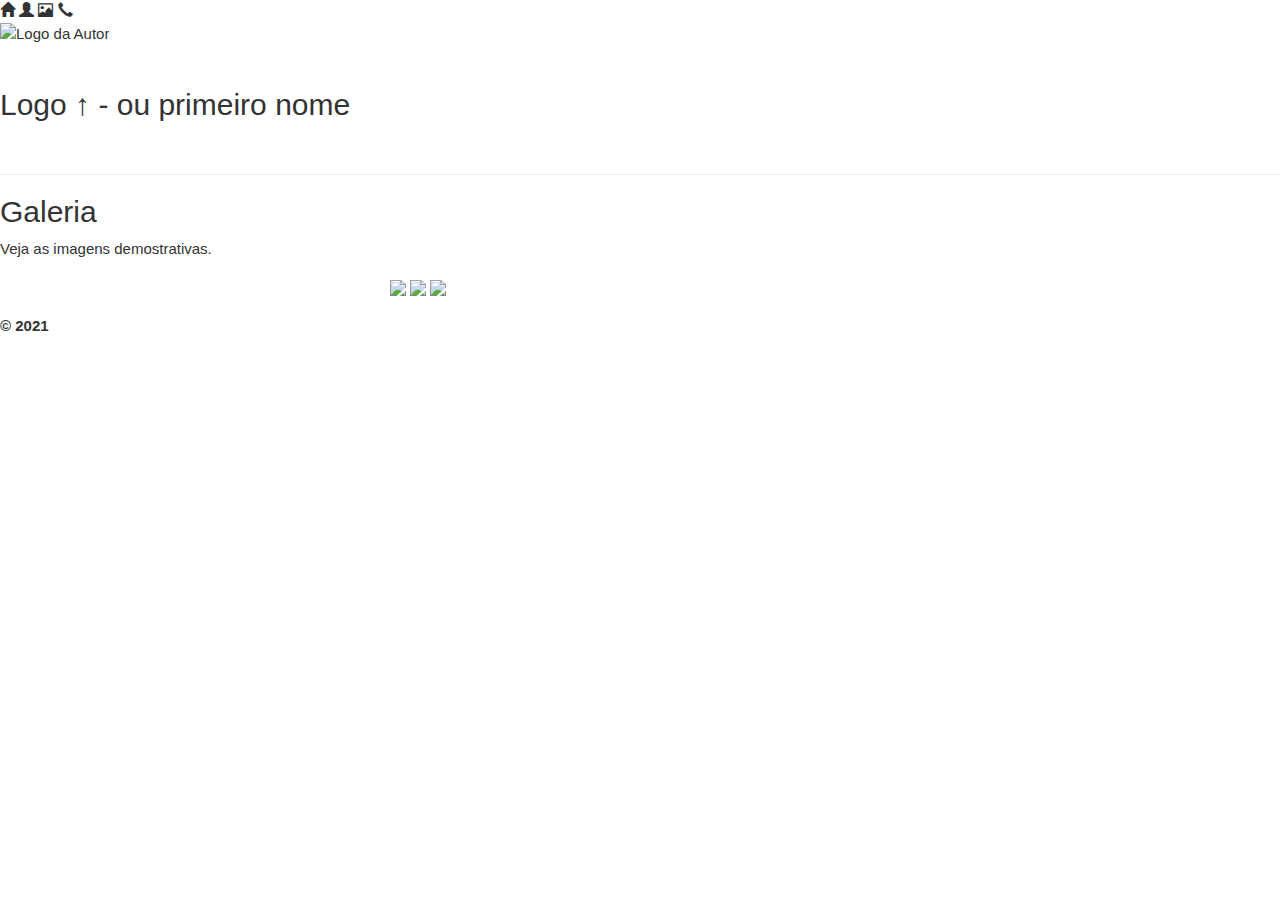
==== portfolio.html @ e415978d "Update portfolio.html" ====
<!DOCTYPE html>
<html lang="pt-br">
<head>
    <meta charset="UTF-8">
    <meta name="viewport" content="width=device-width, initial-scale=1.0">
    <link rel="stylesheet" href="https://cdnjs.cloudflare.com/ajax/libs/font-awesome/4.7.0/css/font-awesome.min.css">
    <link rel="stylesheet" href="https://maxcdn.bootstrapcdn.com/bootstrap/3.3.6/css/bootstrap.min.css">
    <link rel="stylesheet" href="https://www.w3schools.com/w3css/4/w3.css">
    <link rel="stylesheet" href="css/estilo.css">
    <title>Portfólio</title>
</head>
<body>

    <nav id="navbar">
        <a href="index.html"><i class="glyphicon glyphicon-home"></i></a>
        <a href="sobre.html"><i class="glyphicon glyphicon-user"></i></a>
        <a href="portfolio.html"><i class="glyphicon glyphicon-picture"></i></a>
        <a href="contato.html"><i class="glyphicon glyphicon-earphone"></i></a>
    </nav>

    <main>
        <div class="logo">
        <img src="img/logo-art.png" width="164px" height="110px" alt="Logo da Autor">
        </div>

    <h1 class="autor-name"></h1>
    <br>
    <h2 class="headline">Logo ↑ - ou primeiro nome </h2>
    <br>
    <!-- <p>Once upon a time there was a boy with nothing to do and he decided to create a website for this girl with great care and purpose, being able to help with a fun project that she really likes and is almost finished.</p> -->

<hr>

<div class="concerts">
<h2>Galeria</h2>
<p>Veja as imagens demostrativas.</p>
</div>


<div class="w3-content w3-section" style="max-width:500px">
  <img class="mySlides w3-animate-top" src="img/deals_1-900x600.jpg" style="width:100%">
    <!-- <img class="mySlides w3-animate-top" src="" style="width:110%"> -->
    <img class="mySlides w3-animate-top" src="img/iStock-544982936.jpg.800x600_q96.png" style="width:100%">
    <!-- <img class="mySlides w3-animate-top" src="" style="width:100%"> -->
    <img class="mySlides w3-animate-top" src="img/pexels-photo-454507.jpeg" style="width:100%">
 
</div>
    
</main>
    
    <script src="script.js"></script>
    
<footer>
    <b>© 2021</b>
</footer>
</body>
</html>
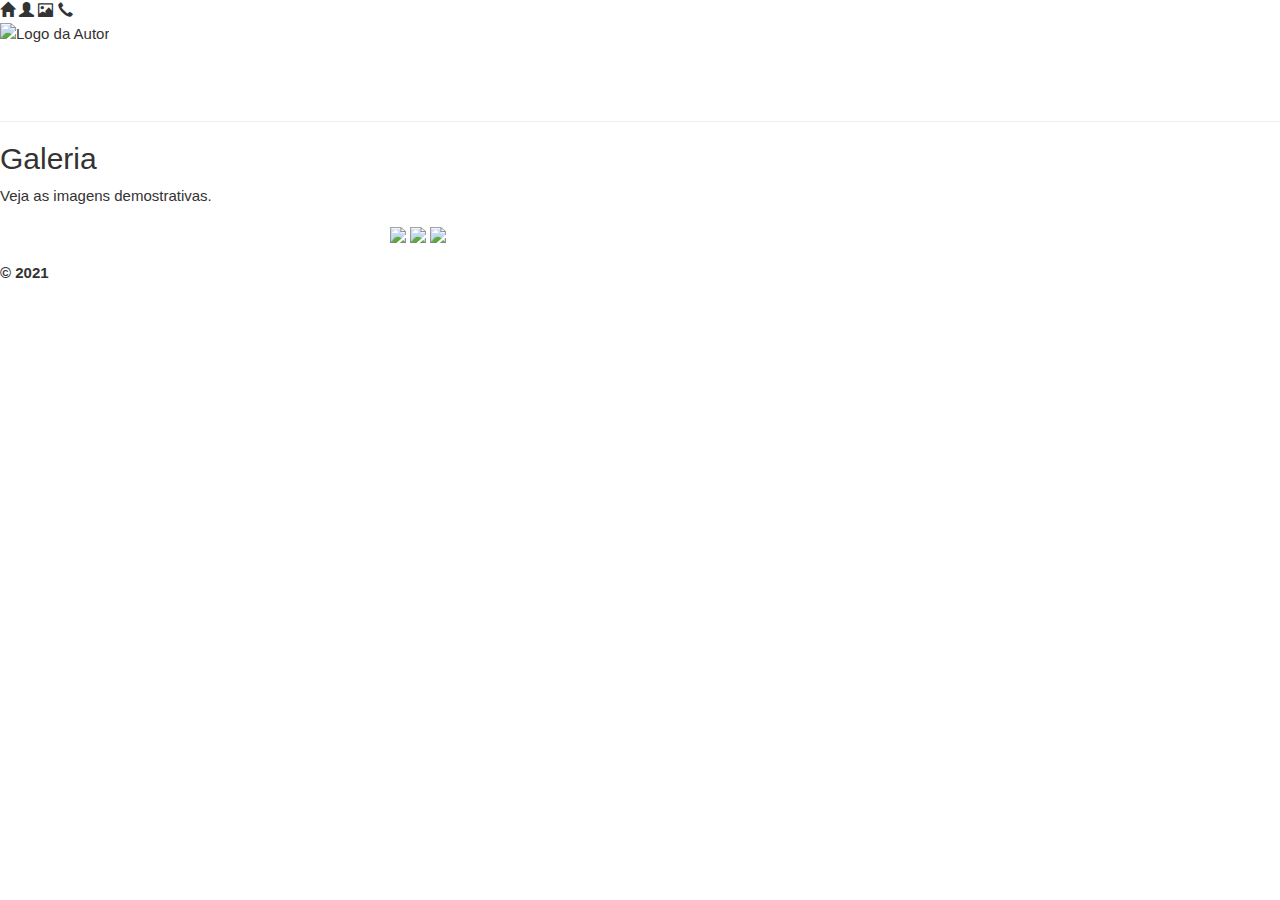
==== commit 6d0f4746: "Update portfolio.html" ====
--- a/portfolio.html
+++ b/portfolio.html
@@ -25,9 +25,9 @@
 
     <h1 class="autor-name"></h1>
     <br>
-    <h2 class="headline">Logo ↑ - ou primeiro nome </h2>
+    <!-- <h2 class="headline">Logo ↑ - ou primeiro nome </h2> -->
     <br>
-    <!-- <p>Once upon a time there was a boy with nothing to do and he decided to create a website for this girl with great care and purpose, being able to help with a fun project that she really likes and is almost finished.</p> -->
+    <!-- <p>Descrição</p> -->
 
 <hr>
 
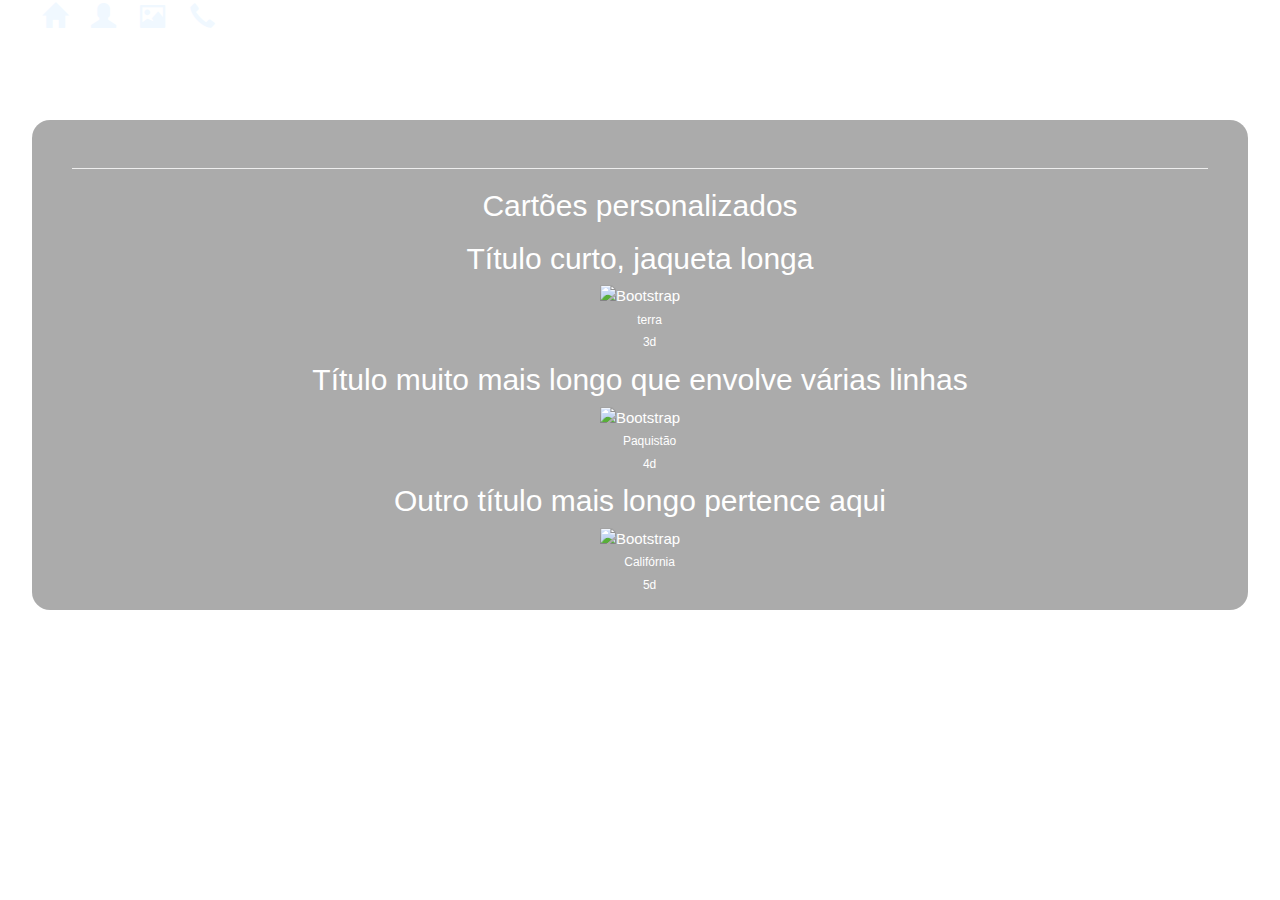
==== commit 4e228243: "Update portfolio.html" ====
--- a/portfolio.html
+++ b/portfolio.html
@@ -20,7 +20,7 @@
 
     <main>
         <div class="logo">
-        <img src="img/logo-art.png" width="164px" height="110px" alt="Logo da Autor">
+        <!-- <img src="img/logo-art.png" width="164px" height="110px" alt="Logo da Autor">
         </div>
 
     <h1 class="autor-name"></h1>
@@ -31,20 +31,72 @@
 
 <hr>
 
-<div class="concerts">
-<h2>Galeria</h2>
-<p>Veja as imagens demostrativas.</p>
-</div>
+<h2 class="pb-2 border-bottom"><font style="vertical-align: inherit;"><font style="vertical-align: inherit;">Cartões personalizados</font></font></h2>
 
+<div class="row row-cols-1 row-cols-lg-3 align-items-stretch g-4 py-5">
+      <div class="col">
+        <div class="card card-cover h-100 overflow-hidden text-white bg-dark rounded-5 shadow-lg" style="background-image: url('unsplash-photo-1.jpg');">
+          <div class="d-flex flex-column h-100 p-5 pb-3 text-white text-shadow-1">
+            <h2 class="pt-5 mt-5 mb-4 display-6 lh-1 fw-bold"><font style="vertical-align: inherit;"><font style="vertical-align: inherit;">Título curto, jaqueta longa</font></font></h2>
+            <ul class="d-flex list-unstyled mt-auto">
+              <li class="me-auto">
+                <img src="https://github.com/twbs.png" alt="Bootstrap" width="32" height="32" class="rounded-circle border border-white">
+              </li>
+              <li class="d-flex align-items-center me-3">
+                <svg class="bi me-2" width="1em" height="1em"><use xlink:href="#geo-fill"></use></svg>
+                <small><font style="vertical-align: inherit;"><font style="vertical-align: inherit;">terra</font></font></small>
+              </li>
+              <li class="d-flex align-items-center">
+                <svg class="bi me-2" width="1em" height="1em"><use xlink:href="#calendar3"></use></svg>
+                <small><font style="vertical-align: inherit;"><font style="vertical-align: inherit;">3d</font></font></small>
+              </li>
+            </ul>
+          </div>
+        </div>
+      </div>
 
-<div class="w3-content w3-section" style="max-width:500px">
-  <img class="mySlides w3-animate-top" src="img/deals_1-900x600.jpg" style="width:100%">
-    <!-- <img class="mySlides w3-animate-top" src="" style="width:110%"> -->
-    <img class="mySlides w3-animate-top" src="img/iStock-544982936.jpg.800x600_q96.png" style="width:100%">
-    <!-- <img class="mySlides w3-animate-top" src="" style="width:100%"> -->
-    <img class="mySlides w3-animate-top" src="img/pexels-photo-454507.jpeg" style="width:100%">
- 
-</div>
+      <div class="col">
+        <div class="card card-cover h-100 overflow-hidden text-white bg-dark rounded-5 shadow-lg" style="background-image: url('unsplash-photo-2.jpg');">
+          <div class="d-flex flex-column h-100 p-5 pb-3 text-white text-shadow-1">
+            <h2 class="pt-5 mt-5 mb-4 display-6 lh-1 fw-bold"><font style="vertical-align: inherit;"><font style="vertical-align: inherit;">Título muito mais longo que envolve várias linhas</font></font></h2>
+            <ul class="d-flex list-unstyled mt-auto">
+              <li class="me-auto">
+                <img src="https://github.com/twbs.png" alt="Bootstrap" width="32" height="32" class="rounded-circle border border-white">
+              </li>
+              <li class="d-flex align-items-center me-3">
+                <svg class="bi me-2" width="1em" height="1em"><use xlink:href="#geo-fill"></use></svg>
+                <small><font style="vertical-align: inherit;"><font style="vertical-align: inherit;">Paquistão</font></font></small>
+              </li>
+              <li class="d-flex align-items-center">
+                <svg class="bi me-2" width="1em" height="1em"><use xlink:href="#calendar3"></use></svg>
+                <small><font style="vertical-align: inherit;"><font style="vertical-align: inherit;">4d</font></font></small>
+              </li>
+            </ul>
+          </div>
+        </div>
+      </div>
+
+      <div class="col">
+        <div class="card card-cover h-100 overflow-hidden text-white bg-dark rounded-5 shadow-lg" style="background-image: url('unsplash-photo-3.jpg');">
+          <div class="d-flex flex-column h-100 p-5 pb-3 text-shadow-1">
+            <h2 class="pt-5 mt-5 mb-4 display-6 lh-1 fw-bold"><font style="vertical-align: inherit;"><font style="vertical-align: inherit;">Outro título mais longo pertence aqui</font></font></h2>
+            <ul class="d-flex list-unstyled mt-auto">
+              <li class="me-auto">
+                <img src="https://github.com/twbs.png" alt="Bootstrap" width="32" height="32" class="rounded-circle border border-white">
+              </li>
+              <li class="d-flex align-items-center me-3">
+                <svg class="bi me-2" width="1em" height="1em"><use xlink:href="#geo-fill"></use></svg>
+                <small><font style="vertical-align: inherit;"><font style="vertical-align: inherit;">Califórnia</font></font></small>
+              </li>
+              <li class="d-flex align-items-center">
+                <svg class="bi me-2" width="1em" height="1em"><use xlink:href="#calendar3"></use></svg>
+                <small><font style="vertical-align: inherit;"><font style="vertical-align: inherit;">5d</font></font></small>
+              </li>
+            </ul>
+          </div>
+        </div>
+      </div>
+    </div>
     
 </main>
     
--- a/css/estilo.css
+++ b/css/estilo.css
@@ -0,0 +1,58 @@
+body {
+  width: 95%;
+  max-width: ;
+  margin: auto;
+  background-image: url("../img/banner.jpeg");
+
+  font-family: 'Segoe UI', Tahoma, Geneva, Verdana, sans-serif;
+  line-height: 1,5;
+  color: white;
+}
+main{
+  background: #00000054;
+  padding: 5px 40px;
+  margin-top: 20px;
+  border-radius: 18px;
+}
+
+footer {
+  margin-top: 10px;
+  text-align: center;
+}
+
+.logo, .autor-name, .headline {
+  margin: 0;
+  text-align: center;
+}
+
+.concerts {
+  margin: 30px 0;
+  text-align: center;
+  width: 100%;
+}
+
+.concerts table {
+  background: #bd080854;
+  border-radius: 10px;
+  padding: 10px;
+  margin: 0 auto;
+}
+
+nav{ 
+  width: auto;
+  height: 100px;
+}
+nav a{
+  color: aliceblue;
+  font-family: cursive;
+  font-size: 25px;
+  padding: 10px;
+}
+nav a:hover{
+ color: #1071e0;
+}
+
+.mySlides {
+    display:none;
+}
+
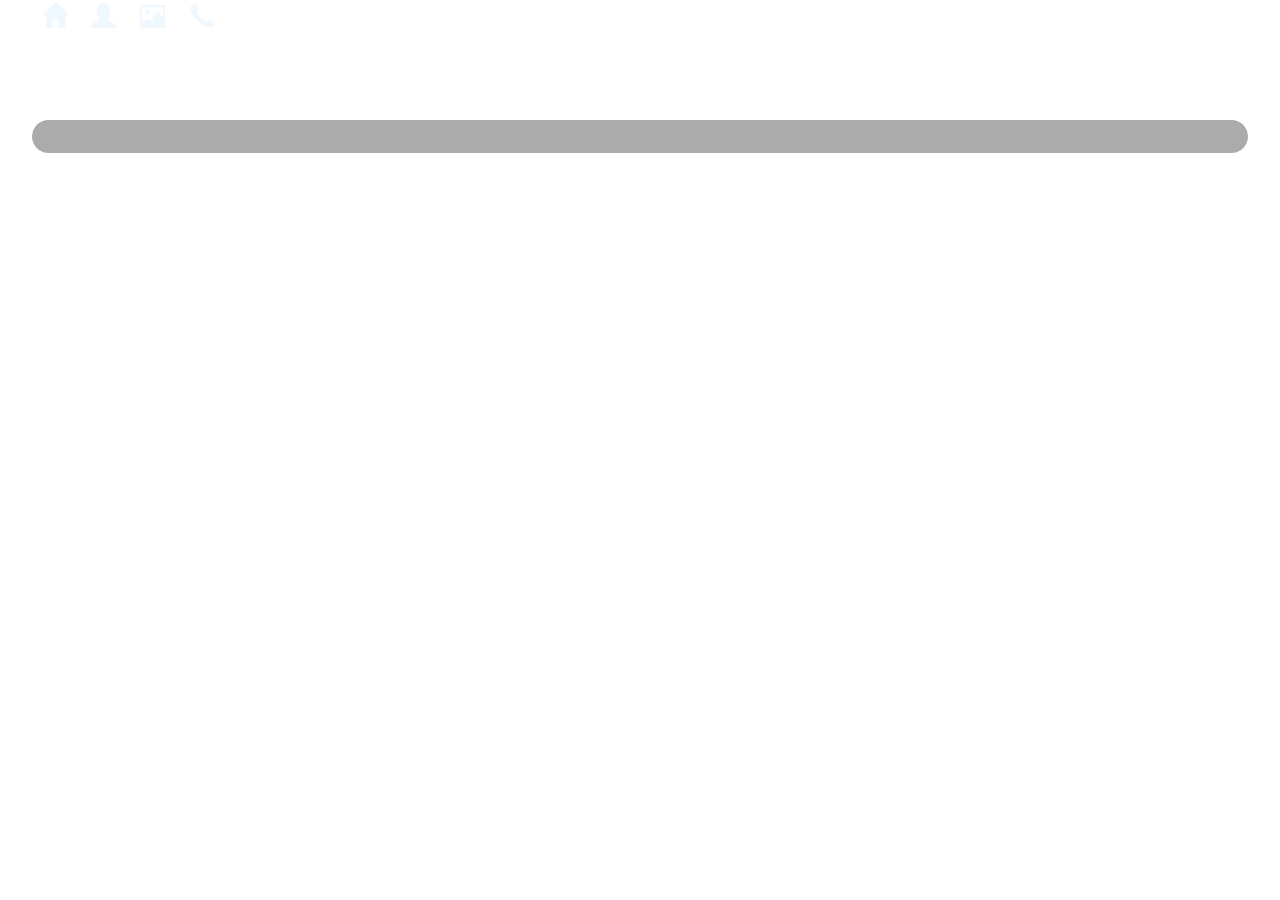
==== commit 26b7ef3c: "Update portfolio.html" ====
--- a/portfolio.html
+++ b/portfolio.html
@@ -29,74 +29,10 @@
     <br>
     <!-- <p>Descrição</p> -->
 
-<hr>
 
-<h2 class="pb-2 border-bottom"><font style="vertical-align: inherit;"><font style="vertical-align: inherit;">Cartões personalizados</font></font></h2>
 
-<div class="row row-cols-1 row-cols-lg-3 align-items-stretch g-4 py-5">
-      <div class="col">
-        <div class="card card-cover h-100 overflow-hidden text-white bg-dark rounded-5 shadow-lg" style="background-image: url('unsplash-photo-1.jpg');">
-          <div class="d-flex flex-column h-100 p-5 pb-3 text-white text-shadow-1">
-            <h2 class="pt-5 mt-5 mb-4 display-6 lh-1 fw-bold"><font style="vertical-align: inherit;"><font style="vertical-align: inherit;">Título curto, jaqueta longa</font></font></h2>
-            <ul class="d-flex list-unstyled mt-auto">
-              <li class="me-auto">
-                <img src="https://github.com/twbs.png" alt="Bootstrap" width="32" height="32" class="rounded-circle border border-white">
-              </li>
-              <li class="d-flex align-items-center me-3">
-                <svg class="bi me-2" width="1em" height="1em"><use xlink:href="#geo-fill"></use></svg>
-                <small><font style="vertical-align: inherit;"><font style="vertical-align: inherit;">terra</font></font></small>
-              </li>
-              <li class="d-flex align-items-center">
-                <svg class="bi me-2" width="1em" height="1em"><use xlink:href="#calendar3"></use></svg>
-                <small><font style="vertical-align: inherit;"><font style="vertical-align: inherit;">3d</font></font></small>
-              </li>
-            </ul>
-          </div>
-        </div>
-      </div>
 
-      <div class="col">
-        <div class="card card-cover h-100 overflow-hidden text-white bg-dark rounded-5 shadow-lg" style="background-image: url('unsplash-photo-2.jpg');">
-          <div class="d-flex flex-column h-100 p-5 pb-3 text-white text-shadow-1">
-            <h2 class="pt-5 mt-5 mb-4 display-6 lh-1 fw-bold"><font style="vertical-align: inherit;"><font style="vertical-align: inherit;">Título muito mais longo que envolve várias linhas</font></font></h2>
-            <ul class="d-flex list-unstyled mt-auto">
-              <li class="me-auto">
-                <img src="https://github.com/twbs.png" alt="Bootstrap" width="32" height="32" class="rounded-circle border border-white">
-              </li>
-              <li class="d-flex align-items-center me-3">
-                <svg class="bi me-2" width="1em" height="1em"><use xlink:href="#geo-fill"></use></svg>
-                <small><font style="vertical-align: inherit;"><font style="vertical-align: inherit;">Paquistão</font></font></small>
-              </li>
-              <li class="d-flex align-items-center">
-                <svg class="bi me-2" width="1em" height="1em"><use xlink:href="#calendar3"></use></svg>
-                <small><font style="vertical-align: inherit;"><font style="vertical-align: inherit;">4d</font></font></small>
-              </li>
-            </ul>
-          </div>
-        </div>
-      </div>
 
-      <div class="col">
-        <div class="card card-cover h-100 overflow-hidden text-white bg-dark rounded-5 shadow-lg" style="background-image: url('unsplash-photo-3.jpg');">
-          <div class="d-flex flex-column h-100 p-5 pb-3 text-shadow-1">
-            <h2 class="pt-5 mt-5 mb-4 display-6 lh-1 fw-bold"><font style="vertical-align: inherit;"><font style="vertical-align: inherit;">Outro título mais longo pertence aqui</font></font></h2>
-            <ul class="d-flex list-unstyled mt-auto">
-              <li class="me-auto">
-                <img src="https://github.com/twbs.png" alt="Bootstrap" width="32" height="32" class="rounded-circle border border-white">
-              </li>
-              <li class="d-flex align-items-center me-3">
-                <svg class="bi me-2" width="1em" height="1em"><use xlink:href="#geo-fill"></use></svg>
-                <small><font style="vertical-align: inherit;"><font style="vertical-align: inherit;">Califórnia</font></font></small>
-              </li>
-              <li class="d-flex align-items-center">
-                <svg class="bi me-2" width="1em" height="1em"><use xlink:href="#calendar3"></use></svg>
-                <small><font style="vertical-align: inherit;"><font style="vertical-align: inherit;">5d</font></font></small>
-              </li>
-            </ul>
-          </div>
-        </div>
-      </div>
-    </div>
     
 </main>
     
--- a/css/estilo.css
+++ b/css/estilo.css
@@ -2,7 +2,7 @@
   width: 95%;
   max-width: ;
   margin: auto;
-  background-image: url("../img/banner.jpeg");
+  background-image: url("../img/pexels-photo-454507.jpeg");
 
   font-family: 'Segoe UI', Tahoma, Geneva, Verdana, sans-serif;
   line-height: 1,5;
@@ -56,3 +56,13 @@
     display:none;
 }
 
+.row {
+    bs-gutter-x: 1.5rem;
+    bs-gutter-y: 0;
+    display: flex;
+    flex-wrap: wrap;
+    margin-top: calc(-1 * var(--bs-gutter-y));
+    margin-right: calc(-.5 * var(--bs-gutter-x));
+    margin-left: calc(-.5 * var(--bs-gutter-x));
+}
+
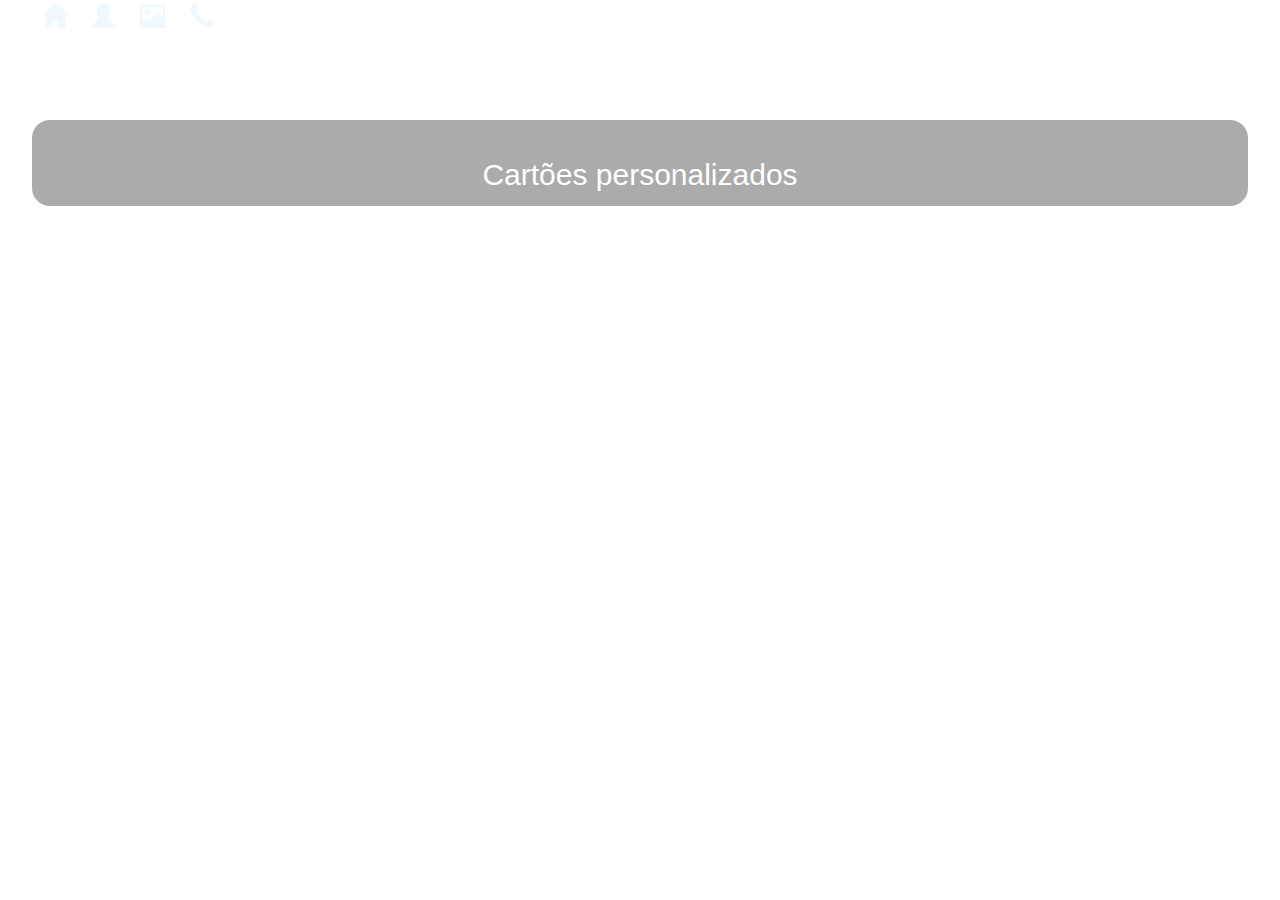
==== commit 04bae8d1: "Update portfolio.html" ====
--- a/portfolio.html
+++ b/portfolio.html
@@ -29,8 +29,7 @@
     <br>
     <!-- <p>Descrição</p> -->
 
-
-
+<h2 class="pb-2 border-bottom"><font style="vertical-align: inherit;"><font style="vertical-align: inherit;">Cartões personalizados</font></font></h2>
 
 
     
